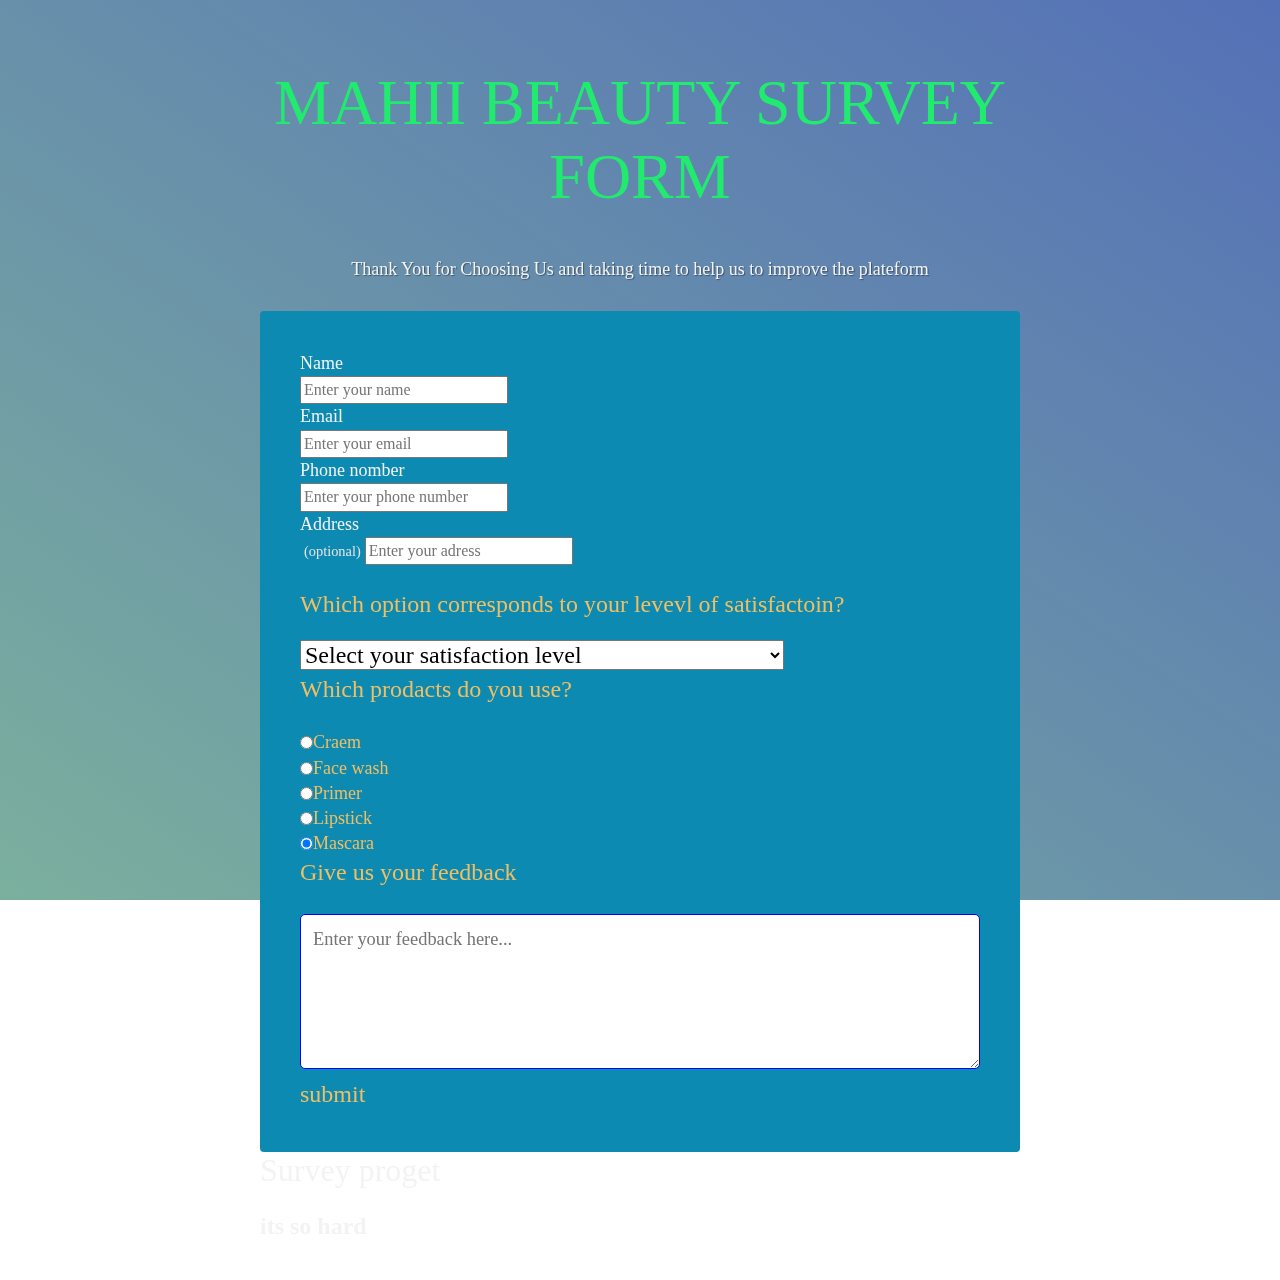
==== index.html @ ab3af413 "rename html file" ====
<!DOCTYPE html>
<html lang="en">
<head>
    <meta charset="UTF-8">
    <meta name="viewport" content="width=device-width, initial-scale=1.0">
    <title>SURVEY FORM</title>
    <!-- css file link -->
    <link rel="stylesheet" href="style.css"
</head>
<body>
    <div class="container">
        <header class="header">
            <h1 id="title">
                MAHII BEAUTY SURVEY FORM  
            </h1>
            <P id="description">
                Thank You for Choosing Us and taking time to help us to improve the plateform
            </P>
        </header>
        <form action="" id="survey-form">
            <!-- text section -->
            <div class="from-group">
                <label for="name">Name</label>
                <input type="text" 
                name="Name" 
                id="name" 
                class="formcotrol"
                placeholder="Enter your name" 
                required>
            </div>
            <!-- end of text section -->

            <!-- type email section -->
            <div class="from-group">
                <label for="email">Email</label>
                <input type="email" 
                name="email" 
                id="email" 
                class="formcotrol"
                placeholder="Enter your email" 
                required>
            </div>
            <!-- end of type email section -->

            <!-- type number section -->
            <div class="from-group">
                <label for="phone">Phone nomber</label>
                <input type="number" 
                name="number" 
                id="number" 
                class="formcotrol"
                placeholder="Enter your phone number" 
                required>
            </div>
            <!-- end of type number section -->

            <!-- address section -->
            <div class="from-group">
                <label for="address">Address</label>
                <span class="clue">(optional)</span>
                <input type="text" 
                name="address" 
                id="address" 
                class="formcotrol"
                placeholder="Enter your adress" 
                required>
            </div>
            <!-- end of address section -->
            <br>
            <!-- select section -->
            <div class="from-group"
            <p id="quest">Which option corresponds to
                 your levevl of satisfactoin?</p>
                 <select name="satisfaction" id="dropdown" class="conformControl" required>
                    <option value="" disabled selected> Select your satisfaction level</option>
                    <option value="i am very satisfaied,thank you for your prodacts">I am very satisfaied,thank you for your prodacts</option>
                    <option value="It is good,thanks">It is good,thanks</option>
                    <option value="i have allergic to your prodacts">I have allergic to your prodacts</option>
                    <option value="i did not enjoy using">I did not enjoy using</option>
                 </select>
            <!-- end of select section -->

            <!-- radio button section -->
            <div class="form from-group">
                <p id="quest">Which prodacts do you use?</p>
                <label for="">
                    <input type="radio"
                    name="product"
                    value="craem"
                    class="inputradio"
                    checked>Craem
                </label>
                <label for="">
                    <input type="radio"
                    name="product"
                    value="Face wash"
                    class="inputradio"
                    checked>Face wash
                </label>
                <label for="">
                    <input type="radio"
                    name="product"
                    value="Primer"
                    class="inputradio"
                    checked>Primer
                </label>
                <label for="">
                    <input type="radio"
                    name="product"
                    value="lipstick"
                    class="inputradio"
                    checked>Lipstick
                </label>
                <label for="">
                    <input type="radio"
                    name="product"
                    value="mascara"
                    class="inputradio"
                    checked>Mascara
                </label>
            </div>
            
            <!-- end of radio botton section -->

            <!-- text area section -->
            <div class="from-group">
                <p id="quest">Give us your feedback</p>
                <textarea name="feedback" id="feedback" cols="30" rows="5" class="textarea" placeholder="Enter your feedback here..."></textarea>
            </div>
            <!-- end of textarea -->

            <!-- submit botton -->
            <div class="from-group">
                <botton type="submit" id="submit" class="botton">submit</botton>
            </div>

        </form>
    </div>
    <h1>Survey proget</h1>
    <h2>its so hard</h2>
</body>
</html>
---- style.css ----
@import url("https://fonts.googleapis.com/css?family=Sofia");

:root{
    --color-white:#f3f3f3;
    --color-darckblue:#796ec8;
    --color-darckblue-alpha: rgba(13,138,178,8);
    --color-green: #21eb6e;
}

*,*::before,*::after{
    box-sizing: border-box;
}
body{
    font-family: "Poppins" sans-serif;
    font-size: 1rem;
    font-weight: 400;
    line-height: 1.4;
    color: var(--color-white);
    margin: 0;
    padding: 1rem;
}
body::before{
    content: "";
    position: fixed;
    top: 0;
    left: 0;
    height: 100%;
    width: 100%;
    z-index: -1;
    background: var(--color-darckblue);
    background-image: linear-gradient(215deg,rgba(75,113,179,0.8),rgba(124,192,147,0.8)),url(./developer.jpg);
    background-size: cover;
    background-repeat: no-repeat;
    background-position: center;
}
#title{
    color: var(--color-green);
    font-weight: 500;
    font-size: 4rem;
}
h1{
    font-weight: 300;
    line-height: normal;
}
p{
    font-size: 1.125rem;
}
h1,p{
    margin-top: 0;
    margin-bottom: 0.5;
}
label{
    display: flex;
    align-items: center;
    font-size: 1.125rem;
    margin-bottom: 0.5;
}
input,button,select,textarea{
    margin: 0;
    font-family: inherit;
    font-size: inherit;
    line-height: inherit;
}
.container{
    width: 100%;
    margin: 3.125rem auto 0 auto;
    padding: 1.8rem 1 rem;
}
.header{
    padding: 0 0.625rem;
    margin-bottom: 1.8rem;
    text-align: center;
}
#description{
    font-style: bold;
    font-weight: 300rem;
    text-shadow: 1px 1px 1px rgba(0,0,0,0.4);
}
.clue{
    margin-left: 0.25rem;
    font-size: 0.9rem;
    color: #e4e4e4;
}
#quest{
    color: rgb(241,191,98);
    font-size: 1.5rem;
}
form{
    background: var(--color-darckblue-alpha);
    border-radius: 0.25rem;
}
@media (min-width:48px){
    form{
        padding: 2.5rem;
    }
}
.form-group{
    margin:  0 auto 1.25rem auto;
    padding: 0.25rem;
}
.formcontrol{
    display: block;
    width: 100%;
    height: 2.35rem;
    padding: 0.375rem 0.75rem;
    color: #495057;
    background: #fff;
    background-clip: padding-box;
    border: 1px solid #ced4da;
    border-radius: 0.25rem;
    transition: border-color 0.15s ease-in-out;
}
.formcontrol{
    border-color: blue;
    outline: 0;
    box-shadow: 0,0,0,0.2rem rgba(0,123,255,25);
}
.inputRadio,.checkbox{
    display: inline-block;
    margin-right: 0.625rem;
    min-height: 1.25rem;
    min-width: 1.25rem;
}
.textarea{
    width: 100%;
    padding: 0.75rem;
    font-size: 1.15rem;
    outline: none;
    border-color: blue;
    border-radius: 5px;
}
.btn{
    display: block;
    width: 100%;
    padding: 0.5rem 0.75rem;
    background: var(--color-green);
    color: inherit;
    border-radius: 15px;
    cursor: pointer;
    outline: none;
    text-transform: uppercase;
    font-size: 1.5rem;
    color: blue;
    border: none;
}

@media (min-width:576px){
    .container{
        max-width: 540px;
    }
}
@media (min-width:800px){
    .container{
        max-width: 760px;
    }
}
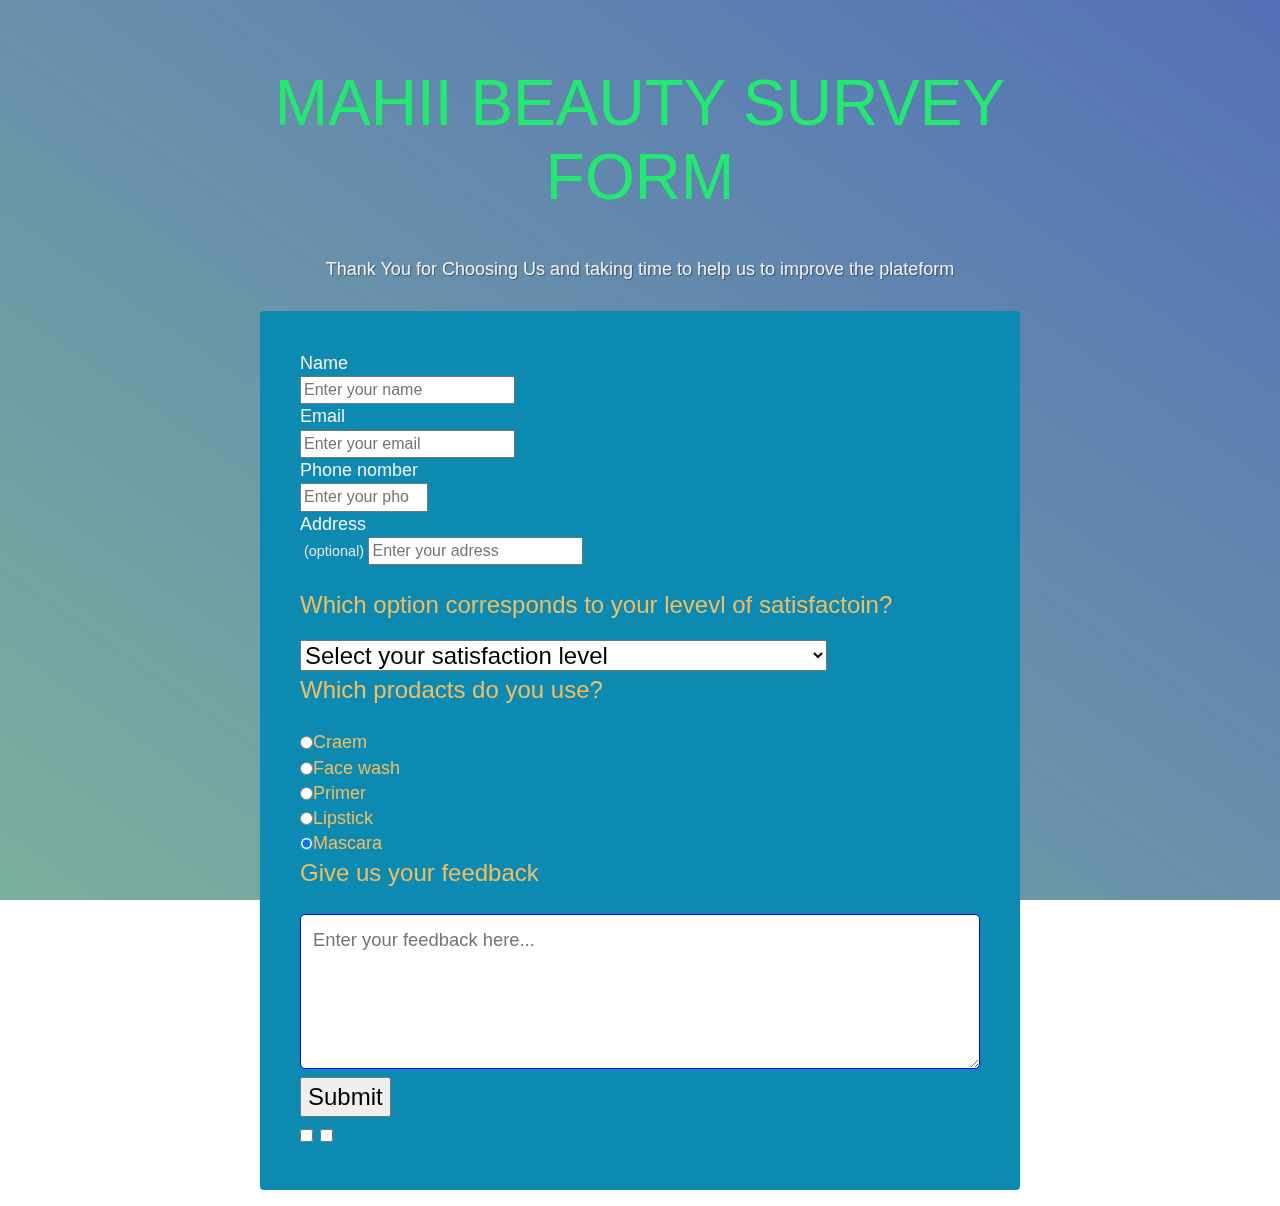
==== commit d4f99052: "solving the problem in free code comp test" ====
--- a/index.html
+++ b/index.html
@@ -20,7 +20,7 @@
         <form action="" id="survey-form">
             <!-- text section -->
             <div class="from-group">
-                <label for="name">Name</label>
+                <label for="name"id="name-label">Name</label>
                 <input type="text" 
                 name="Name" 
                 id="name" 
@@ -32,7 +32,7 @@
 
             <!-- type email section -->
             <div class="from-group">
-                <label for="email">Email</label>
+                <label for="email"id="email-label">Email</label>
                 <input type="email" 
                 name="email" 
                 id="email" 
@@ -44,8 +44,10 @@
 
             <!-- type number section -->
             <div class="from-group">
-                <label for="phone">Phone nomber</label>
+                <label for="phone" id="number-label">Phone nomber</label>
                 <input type="number" 
+                min="0700000000";
+                max="0799999999"
                 name="number" 
                 id="number" 
                 class="formcotrol"
@@ -84,7 +86,7 @@
             <div class="form from-group">
                 <p id="quest">Which prodacts do you use?</p>
                 <label for="">
-                    <input type="radio"
+                    <input type="radio" 
                     name="product"
                     value="craem"
                     class="inputradio"
@@ -129,14 +131,15 @@
             </div>
             <!-- end of textarea -->
 
-            <!-- submit botton -->
+            <!-- submit button -->
             <div class="from-group">
-                <botton type="submit" id="submit" class="botton">submit</botton>
+                <button type="submit" id="submit" class="button">Submit</button>
             </div>
 
+<input type="checkbox" name="checkbox" value="beauty-prodact">
+<input type="checkbox" name="checkbox" value="2">
+
         </form>
-    </div>
-    <h1>Survey proget</h1>
-    <h2>its so hard</h2>
+       
 </body>
 </html>--- a/style.css
+++ b/style.css
@@ -1,156 +1,178 @@
 @import url("https://fonts.googleapis.com/css?family=Sofia");
 
-:root{
-    --color-white:#f3f3f3;
-    --color-darckblue:#796ec8;
-    --color-darckblue-alpha: rgba(13,138,178,8);
-    --color-green: #21eb6e;
+:root {
+  --color-white: #f3f3f3;
+  --color-darckblue: #796ec8;
+  --color-darckblue-alpha: rgba(13, 138, 178, 8);
+  --color-green: #21eb6e;
 }
 
-*,*::before,*::after{
-    box-sizing: border-box;
-}
-body{
-    font-family: "Poppins" sans-serif;
-    font-size: 1rem;
-    font-weight: 400;
-    line-height: 1.4;
-    color: var(--color-white);
-    margin: 0;
-    padding: 1rem;
-}
-body::before{
-    content: "";
-    position: fixed;
-    top: 0;
-    left: 0;
-    height: 100%;
-    width: 100%;
-    z-index: -1;
-    background: var(--color-darckblue);
-    background-image: linear-gradient(215deg,rgba(75,113,179,0.8),rgba(124,192,147,0.8)),url(./developer.jpg);
-    background-size: cover;
-    background-repeat: no-repeat;
-    background-position: center;
-}
-#title{
-    color: var(--color-green);
-    font-weight: 500;
-    font-size: 4rem;
-}
-h1{
-    font-weight: 300;
-    line-height: normal;
-}
-p{
-    font-size: 1.125rem;
-}
-h1,p{
-    margin-top: 0;
-    margin-bottom: 0.5;
-}
-label{
-    display: flex;
-    align-items: center;
-    font-size: 1.125rem;
-    margin-bottom: 0.5;
-}
-input,button,select,textarea{
-    margin: 0;
-    font-family: inherit;
-    font-size: inherit;
-    line-height: inherit;
-}
-.container{
-    width: 100%;
-    margin: 3.125rem auto 0 auto;
-    padding: 1.8rem 1 rem;
-}
-.header{
-    padding: 0 0.625rem;
-    margin-bottom: 1.8rem;
-    text-align: center;
-}
-#description{
-    font-style: bold;
-    font-weight: 300rem;
-    text-shadow: 1px 1px 1px rgba(0,0,0,0.4);
-}
-.clue{
-    margin-left: 0.25rem;
-    font-size: 0.9rem;
-    color: #e4e4e4;
-}
-#quest{
-    color: rgb(241,191,98);
-    font-size: 1.5rem;
-}
-form{
-    background: var(--color-darckblue-alpha);
-    border-radius: 0.25rem;
-}
-@media (min-width:48px){
-    form{
-        padding: 2.5rem;
-    }
-}
-.form-group{
-    margin:  0 auto 1.25rem auto;
-    padding: 0.25rem;
-}
-.formcontrol{
-    display: block;
-    width: 100%;
-    height: 2.35rem;
-    padding: 0.375rem 0.75rem;
-    color: #495057;
-    background: #fff;
-    background-clip: padding-box;
-    border: 1px solid #ced4da;
-    border-radius: 0.25rem;
-    transition: border-color 0.15s ease-in-out;
-}
-.formcontrol{
-    border-color: blue;
-    outline: 0;
-    box-shadow: 0,0,0,0.2rem rgba(0,123,255,25);
-}
-.inputRadio,.checkbox{
-    display: inline-block;
-    margin-right: 0.625rem;
-    min-height: 1.25rem;
-    min-width: 1.25rem;
-}
-.textarea{
-    width: 100%;
-    padding: 0.75rem;
-    font-size: 1.15rem;
-    outline: none;
-    border-color: blue;
-    border-radius: 5px;
-}
-.btn{
-    display: block;
-    width: 100%;
-    padding: 0.5rem 0.75rem;
-    background: var(--color-green);
-    color: inherit;
-    border-radius: 15px;
-    cursor: pointer;
-    outline: none;
-    text-transform: uppercase;
-    font-size: 1.5rem;
-    color: blue;
-    border: none;
+*,
+*::before,
+*::after {
+  box-sizing: border-box;
 }
 
-@media (min-width:576px){
-    .container{
-        max-width: 540px;
-    }
+body {
+  font-family: "my_original_font_family_name", sans-serif;
+  font-size: 1rem;
+  font-weight: 400;
+  line-height: 1.4;
+  color: var(--color-white);
+  margin: 0;
+  padding: 1rem;
 }
-@media (min-width:800px){
-    .container{
-        max-width: 760px;
-    }
+
+body::before {
+  content: "";
+  position: fixed;
+  top: 0;
+  left: 0;
+  height: 100%;
+  width: 100%;
+  z-index: -1;
+  background: var(--color-darckblue);
+  background-image: linear-gradient(215deg, rgba(75, 113, 179, 0.8), rgba(124, 192, 147, 0.8)), url(./developer.jpg);
+  background-size: cover;
+  background-repeat: no-repeat;
+  background-position: center;
 }
+
+#title {
+  color: var(--color-green);
+  font-weight: 500;
+  font-size: 4rem;
+}
+
+h1 {
+  font-weight: 300;
+  line-height: normal;
+}
+
+p {
+  font-size: 1.125rem;
+}
+
+h1,
+p {
+  margin-top: 0;
+  margin-bottom: 0.5;
+}
+
+label {
+  display: flex;
+  align-items: center;
+  font-size: 1.125rem;
+  margin-bottom: 0.5;
+}
+
+input,
+button,
+select,
+textarea {
+  margin: 0;
+  font-family: inherit;
+  font-size: inherit;
+  line-height: inherit;
+}
+
+.container {
+  width: 100%;
+  margin: 3.125rem auto 0 auto;
+  padding: 1.8rem 1 rem;
+}
+
+.header {
+  padding: 0 0.625rem;
+  margin-bottom: 1.8rem;
+  text-align: center;
+}
+
+#description {
+  font-style: bold;
+  font-weight: 300rem;
+  text-shadow: 1px 1px 1px rgba(0, 0, 0, 0.4);
+}
+
+.clue {
+  margin-left: 0.25rem;
+  font-size: 0.9rem;
+  color: #e4e4e4;
+}
+
+#quest {
+  color: rgb(241, 191, 98);
+  font-size: 1.5rem;
+}
+
+form {
+  background: var(--color-darckblue-alpha);
+  border-radius: 0.25rem;
+}
+
+@media (min-width: 48px) {
+  form {
+    padding: 2.5rem;
+  }
+}
+
+.form-group {
+  margin: 0 auto 1.25rem auto;
+  padding: 0.25rem;
+}
+
+.formcontrol {
+  display: block;
+  width: 100%;
+  height: 2.35rem;
+  padding: 0.375rem 0.75rem;
+  color: #495057;
+  background: #fff;
+  background-clip: padding-box;
+  border: 1px solid #ced4da;
+  border-radius: 0.25rem;
+  transition: border-color 0.15s ease-in-out;
+}
+
+.inputRadio,
+.checkbox {
+  display: inline-block;
+  margin-right: 0.625rem;
+  min-height: 1.25rem;
+  min-width: 1.25rem;
+}
+
+.textarea {
+  width: 100%;
+  padding: 0.75rem;
+  font-size: 1.15rem;
+  outline: none;
+  border-color: blue;
+  border-radius: 5px;
+}
+
+.btn {
+  display: block;
+  width: 100%;
+  padding: 0.5rem 0.75rem;
+  background: var(--color-green);
+  color: inherit;
+  border-radius: 15px;
+  cursor: pointer;
+  outline: none;
+  text-transform: uppercase;
+  font-size: 1.5rem;
+  border: none;
+}
+
+@media (min-width: 576px) {
+  .container {
+    max-width: 540px;
+  }
+}
+
+@media (min-width: 800px) {
+  .container {
+    max-width: 760px;
+  }
+}
